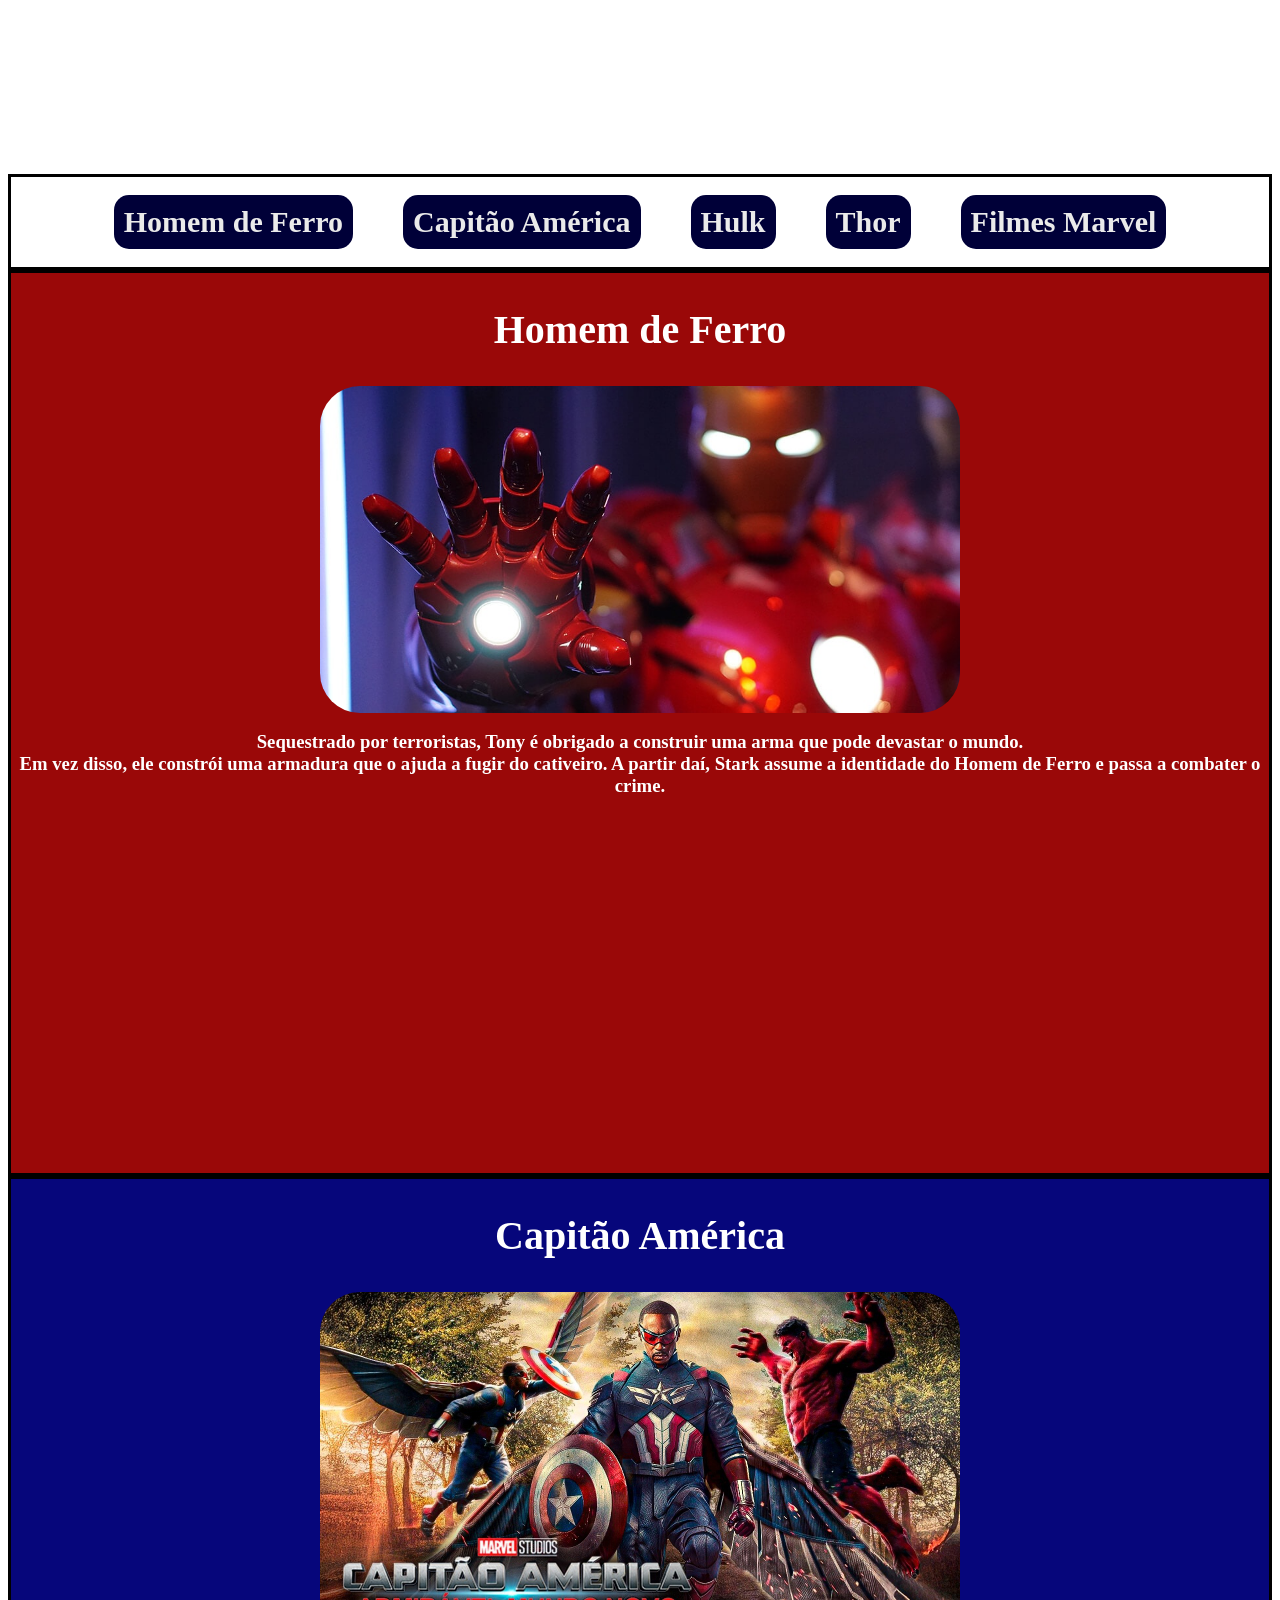
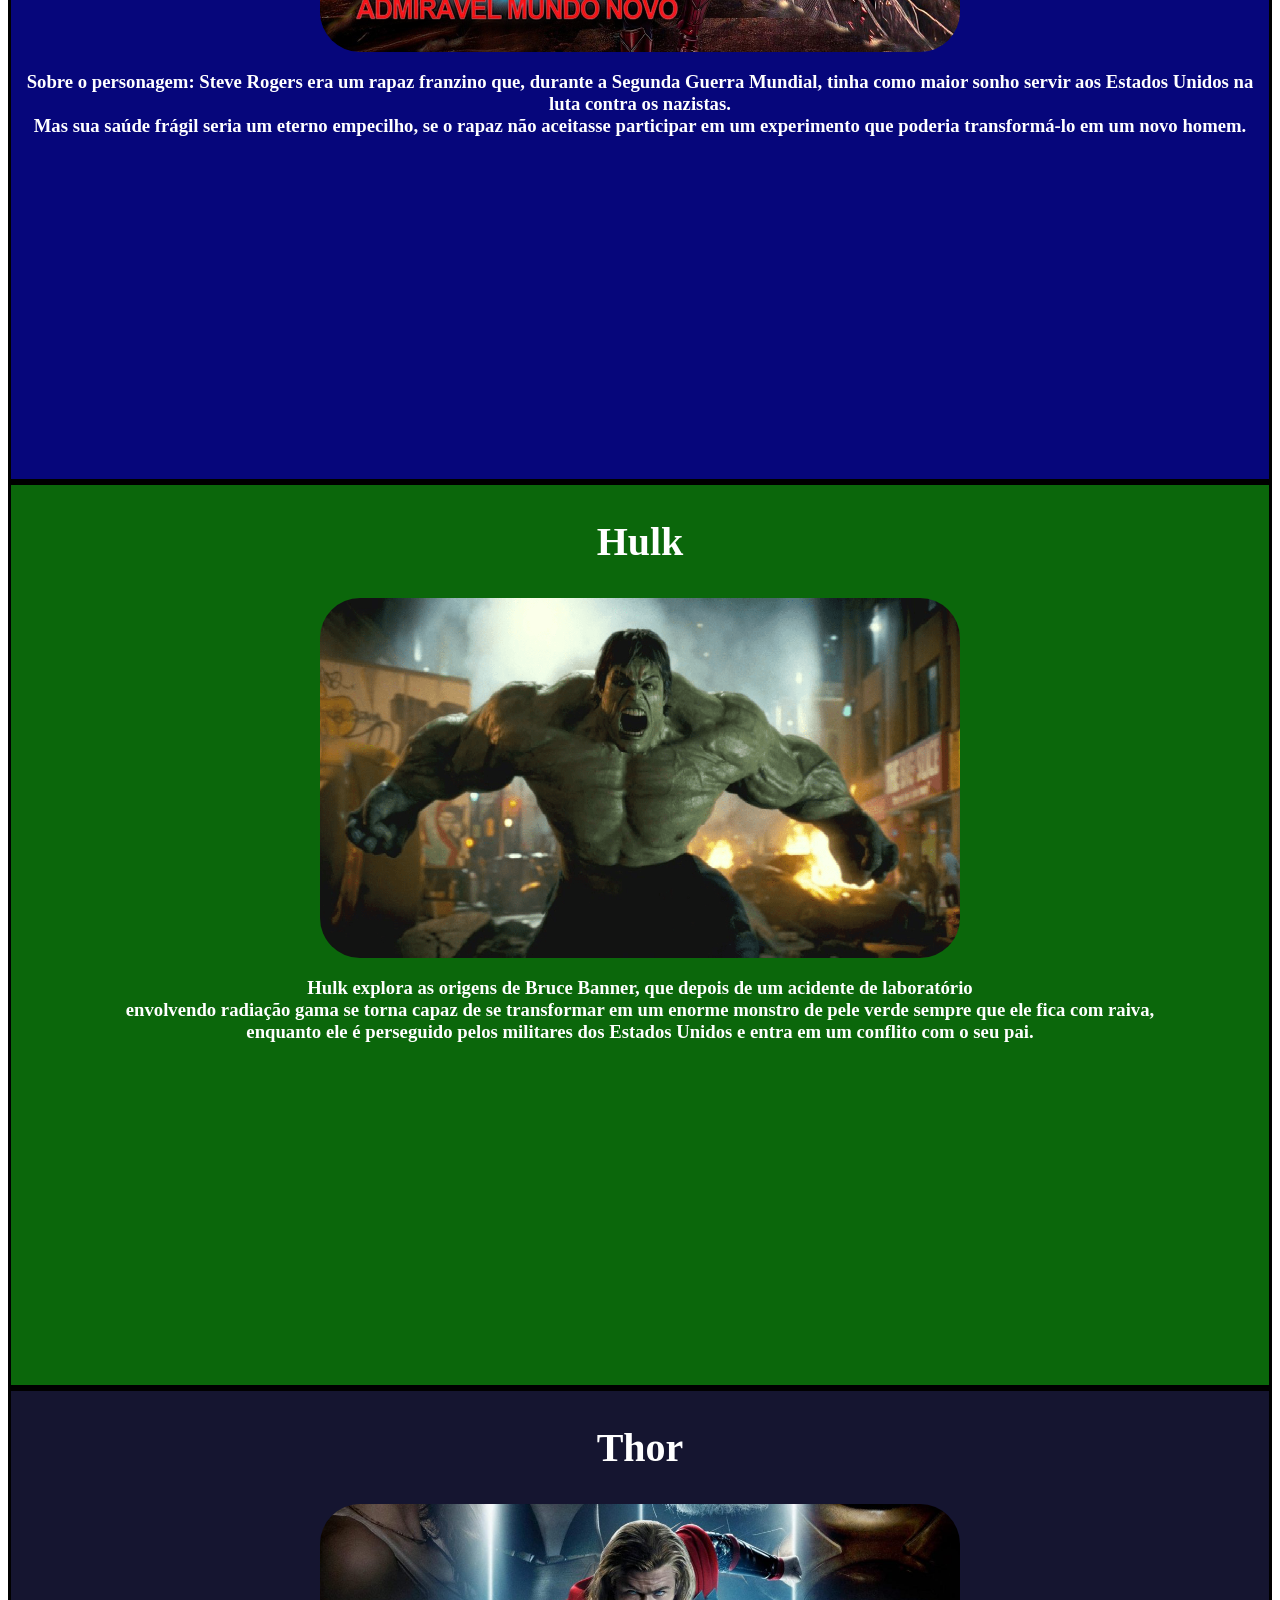
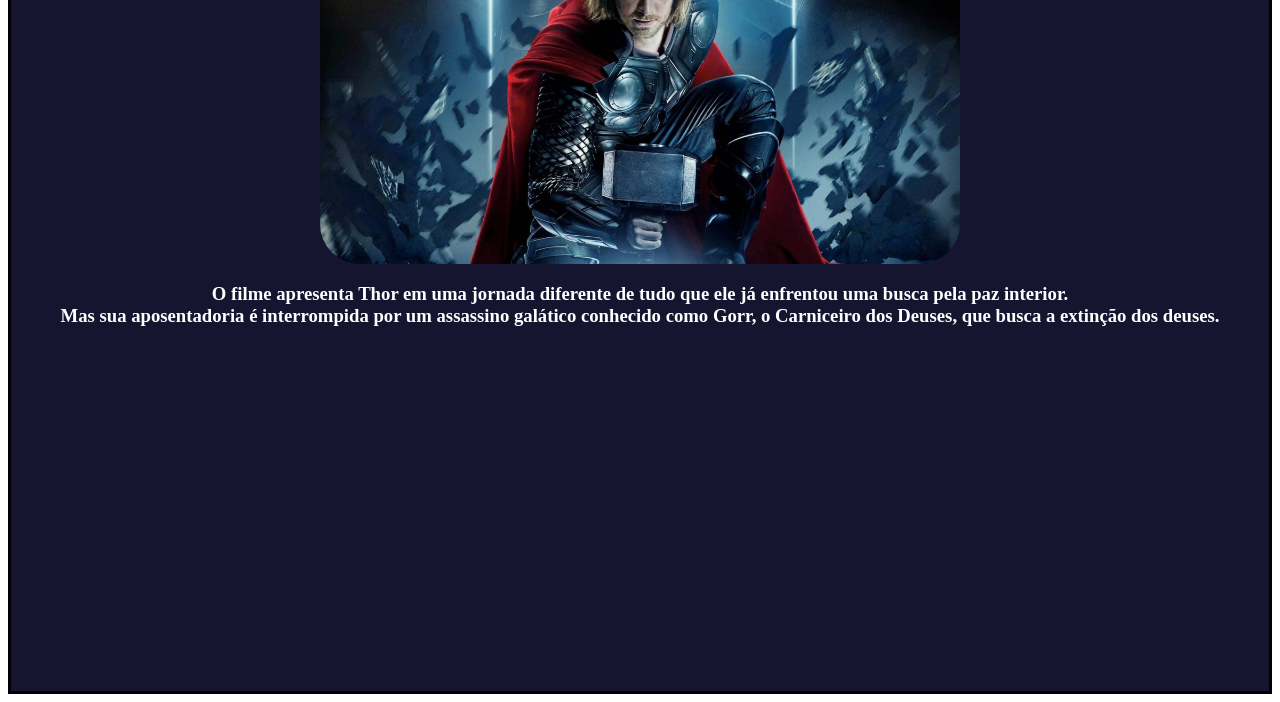
==== index.html @ d8eed63d "commit 1 14-04" ====
<!DOCTYPE html>
<html lang="pt-br">
<head>
    <meta charset="UTF-8">
    <meta name="viewport" content="width=device-width, initial-scale=1.0">
    <title>Marvel</title>
    <link rel="stylesheet" href="assets/css/index.css">
</head>
<body>
    <h1>Museu da Marvel</h1>
    <div id="menu">
        <a href="#homemferro">Homem de Ferro</a>
        <a href="#capitaoamerica">Capitão América</a>
        <a href="#hulk">Hulk</a>
        <a href="#thor">Thor</a>
        <a href="marvel.html">Filmes Marvel</a>
    </div>
    <div id="homemferro" class="herois"> 
        <h2>Homem de Ferro</h2>
        <img src="assets/imagens/Homem de ferro 1.jpg" alt="">
        <h3>Sequestrado por terroristas, Tony é obrigado a construir uma arma que pode devastar o mundo. <br>Em vez disso, ele constrói uma armadura que o ajuda a fugir do cativeiro. A partir daí, Stark assume a identidade do Homem de Ferro e passa a combater o crime.</h3>
    </div>
    <div id="capitaoamerica" class="herois">
        <h2>Capitão América</h2>
        <img src="assets/imagens/capitão america.jpg" alt="">
        <h3>Sobre o personagem: Steve Rogers era um rapaz franzino que, durante a Segunda Guerra Mundial, tinha como maior sonho servir aos Estados Unidos na luta contra os nazistas. <br> Mas sua saúde frágil seria um eterno empecilho, se o rapaz não aceitasse participar em um experimento que poderia transformá-lo em um novo homem.</h3>
        
       
    </div>
    <div id="hulk" class="herois">
        <h2>Hulk</h2>
        <img src="assets/imagens/Hulk.png" alt="">
        <h3>Hulk explora as origens de Bruce Banner, que depois de um acidente de laboratório <br> envolvendo radiação gama se torna capaz de se transformar em um enorme monstro de pele verde sempre que ele fica com raiva, <br> enquanto ele é perseguido pelos militares dos Estados Unidos e entra em um conflito com o seu pai.</h3>
    </div>
    <div id="thor" class="herois">
        <h2>Thor</h2>
        <img src="assets/imagens/thor_1.jpeg" alt="">
       <h3> O filme apresenta Thor em uma jornada diferente de tudo que ele já enfrentou uma busca pela paz interior. <br>Mas sua aposentadoria é interrompida por um assassino galático conhecido como Gorr, o Carniceiro dos Deuses, que busca a extinção dos deuses.</h3>
    </div>


    
</body>
</html>
---- assets/css/index.css ----
body{
    background-image: url(https://i.pinimg.com/736x/87/83/ec/8783ecfd67e9997a1b8d73e6877abbe6.jpg);
    background-size: 100%;
    background-repeat: no-repeat;
    
}
h1{
    text-align: center;
    font-size: 70px;
    color: rgb(255, 255, 255);
}
#menu{
    border: solid 3px rgb(0, 0, 0);
    height: 10vh;
    display: flex;
    justify-content: center;
    align-items: center;
    gap: 50px;
}
#menu a{
    text-decoration: none;
    font-size: 30px;
    color: rgb(234, 234, 234);
    font-weight: 900;
    background-color: rgb(0, 0, 56);
    border-radius: 15px;
    padding: 10px;


    
}
#menu a:hover{
    color: rgb(0, 0, 44);
    font-size: 40px;
    transition: 1s;


}
.herois{
    border: solid 3px rgb(0, 0, 0);
    min-height: 100vh;
}
#homemferro{
    background-color: rgb(154, 8, 8);

}
#homemferro img{
    display: block;
    margin: auto;
    width: 50vw;
    border-radius: 40px;
}
#capitaoamerica{
    background-color: rgb(6, 6, 123);
}
#capitaoamerica img{
    display: block;
    margin: auto;
    width: 50vw;
    border-radius: 40px;
}
#hulk img{
    display: block;
    margin: auto;
    width: 50vw;
    border-radius: 40px;
}
#hulk{
    background-color: rgb(11, 103, 11);
}
#thor img{
    display: block;
    margin: auto;
    width: 50vw;
    border-radius: 40px;
}
#thor{
    background-color: rgb(21, 21, 48);
}
h2{
    text-align: center;
    font-size: 40px;
    color: white;
}
h3{
    text-align: center;
    color: white;
}
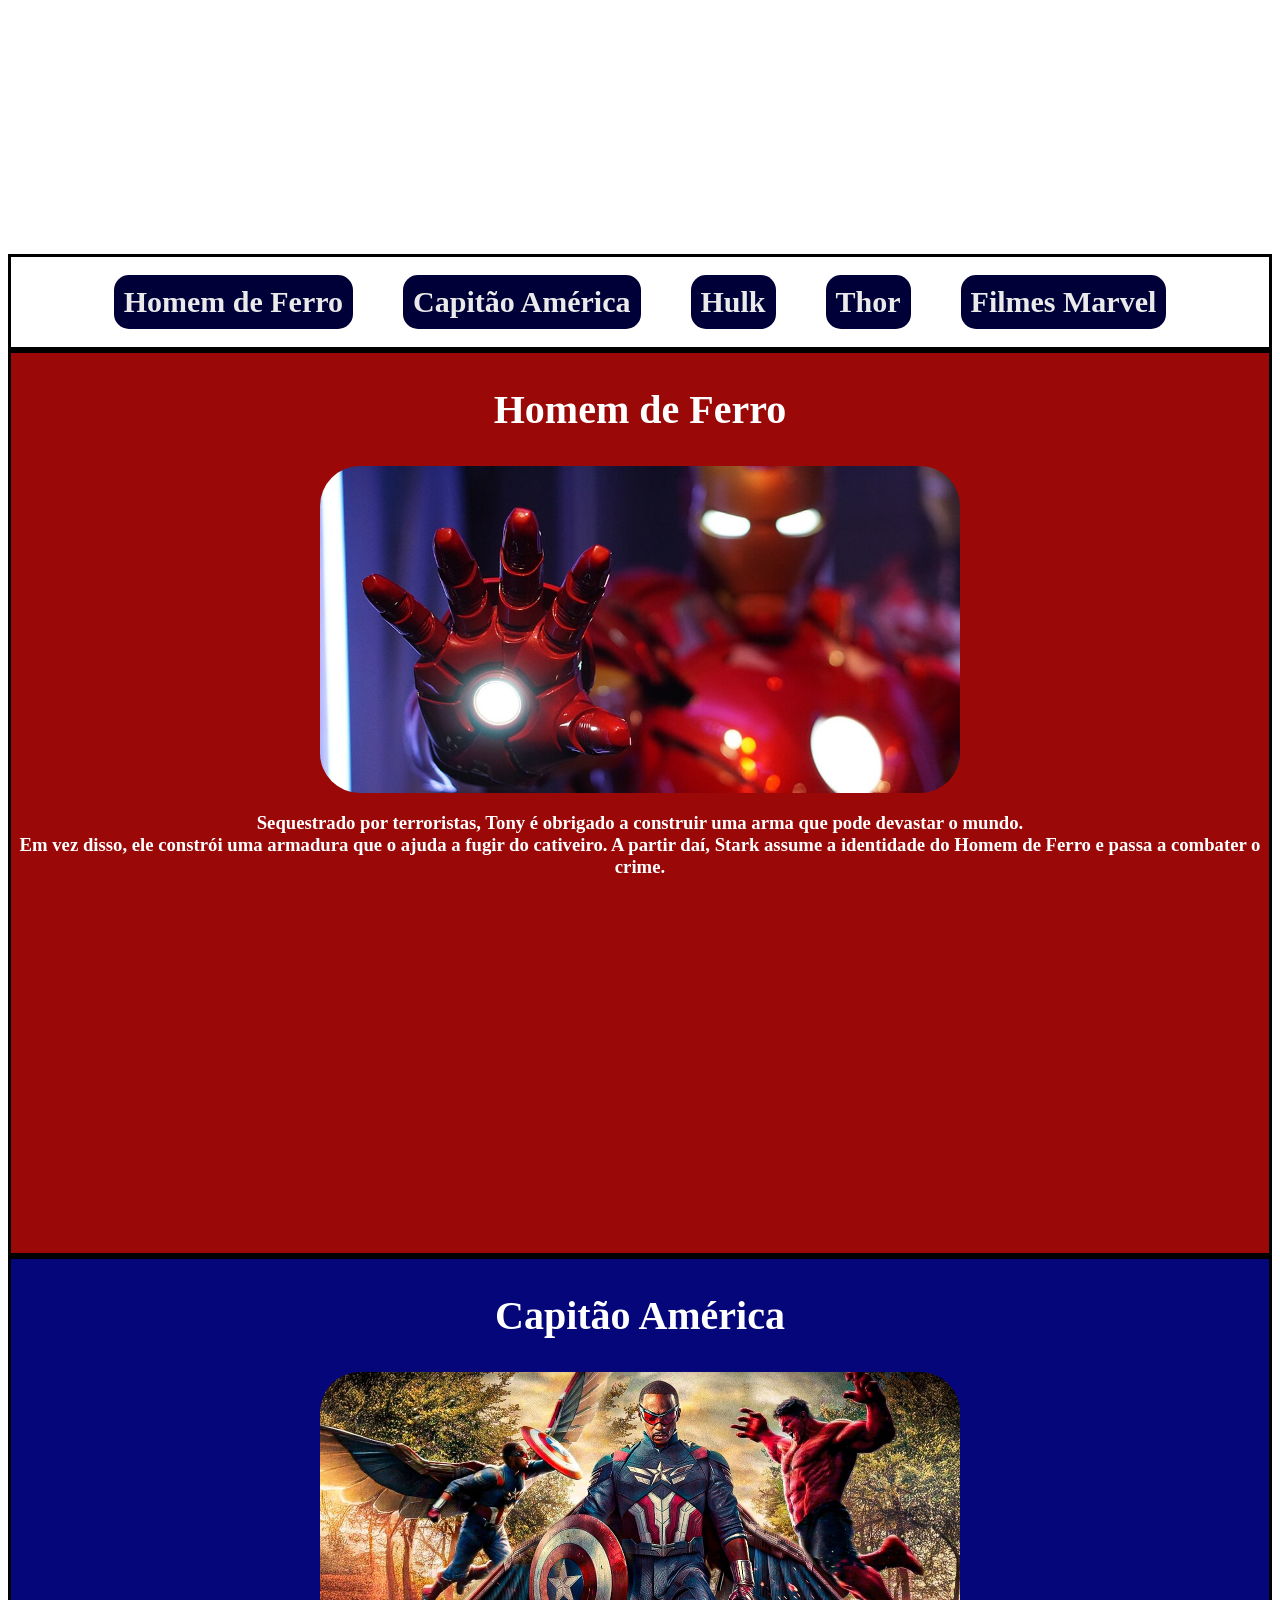
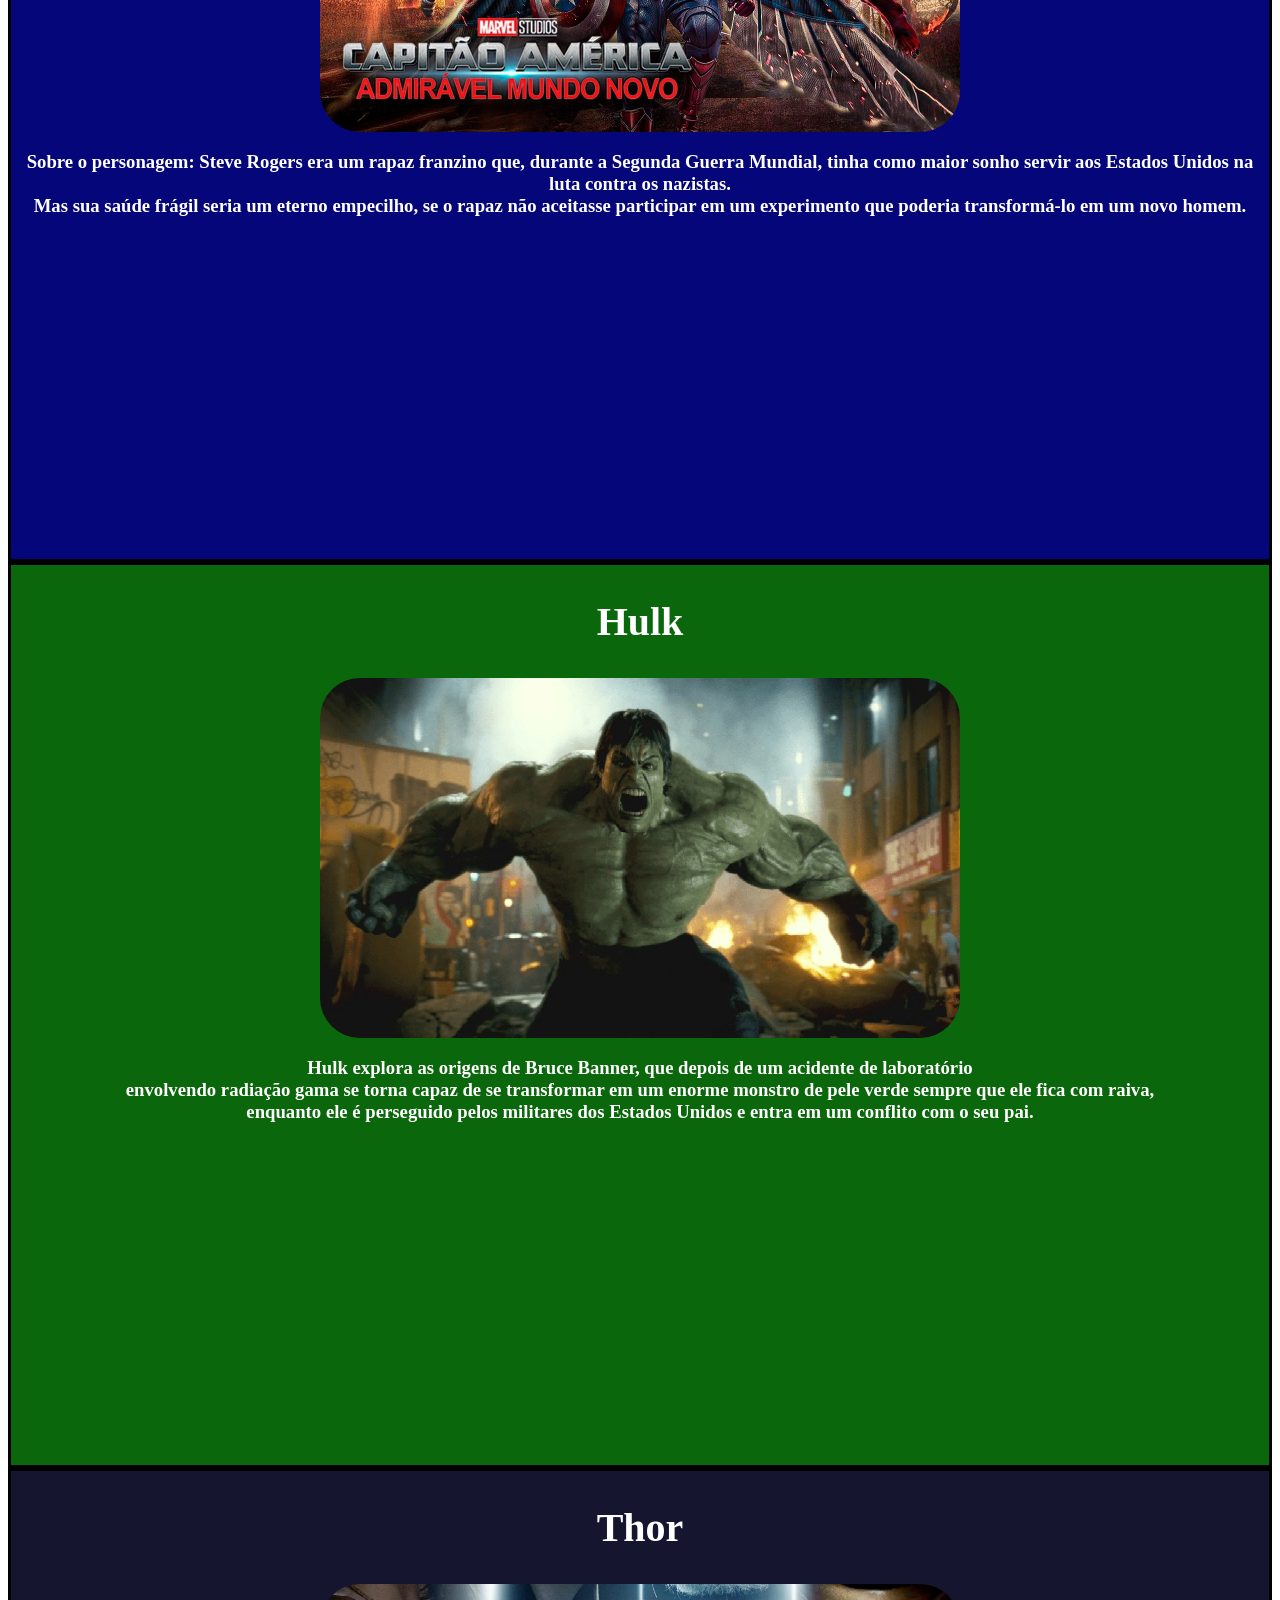
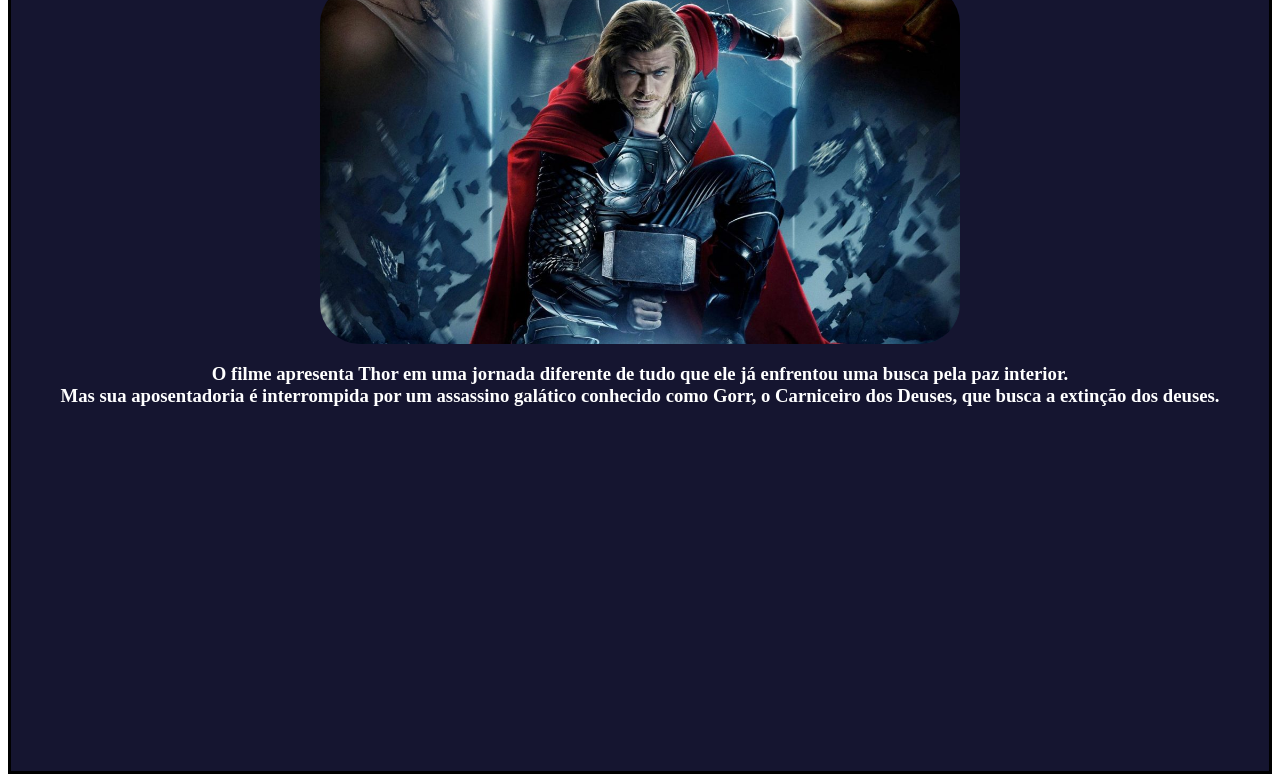
==== commit 86eef04a: "commit 2 14-04" ====
--- a/index.html
+++ b/index.html
@@ -8,6 +8,7 @@
 </head>
 <body>
     <h1>Museu da Marvel</h1>
+    <h2>Criado por gaby-yyx</h2>
     <div id="menu">
         <a href="#homemferro">Homem de Ferro</a>
         <a href="#capitaoamerica">Capitão América</a>
